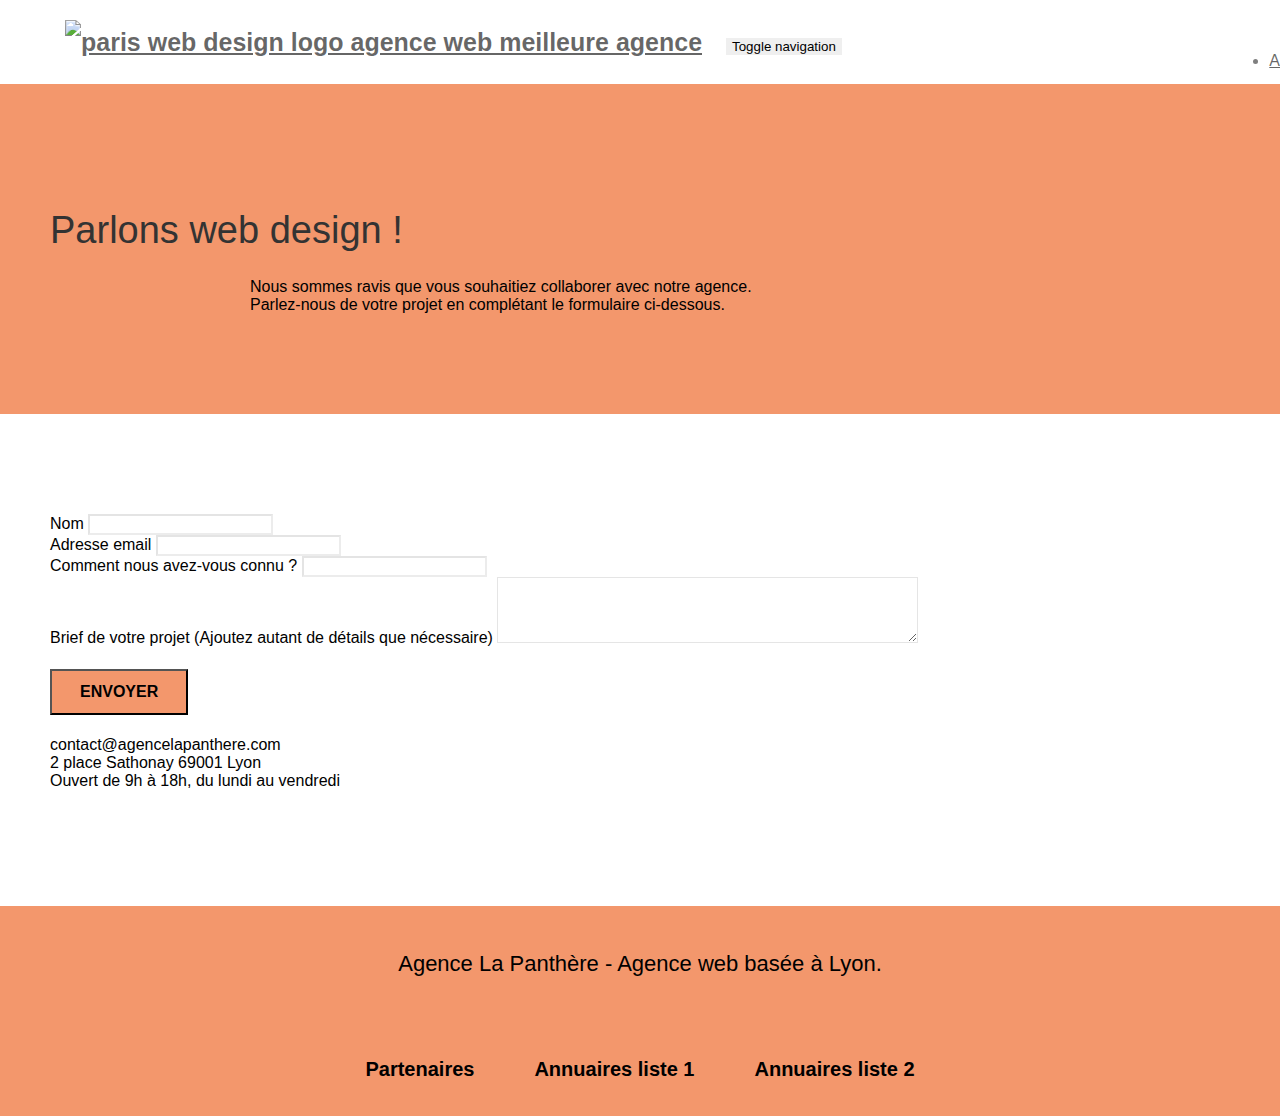
==== contact.html @ e3d5afd5 "constraste, menu-h" ====
<!doctype html>
<html lang="fr">

<head>
	<meta charset="utf-8">
	<meta name="keywords" content="">
	<meta name="description"
		content="L'agence La panthère est une agence de web design qui aide les entreprises à devenir attractives et visible sur internet.">
	<meta name="viewport" content="width=device-width, initial-scale=1.0, viewport-fit=cover">
	<link rel="shortcut icon" type="image/png" href="img/favicon.jpg">

	<link rel="stylesheet" type="text/css" href="css/normalize.min.css">
	<link rel="stylesheet" type="text/css" href="css/bootstrap.min.css">
	<link rel="stylesheet" type="text/css" href="css/style.min.css">
	<link rel="stylesheet" type="text/css" href="css/font-awesome.css">
	<link rel="stylesheet" type="text/css" href="css/et-line.css">


	<title>Contact</title>


	<!-- Analytics -->

	<!-- Analytics END -->

</head>

<body>
	<!-- Principal conteneur -->
	<div class="page-container">

		<!-- bloc-0 -->
		<header class="bloc bgc-white l-bloc " id="bloc-0">
			<div class="container bloc-sm">

				<nav class="navbar row">
					<div class="navbar-header">
						<a class="navbar-brand" href="./index.html"><img src="img/agence-la-panthere-monochrome.svg"
								alt="paris web design logo agence web meilleure agence" height="40" /></a>
						<button id="nav-toggle" type="button" class="ui-navbar-toggle navbar-toggle"
							data-toggle="collapse" data-target=".navbar-1">
							<span class="sr-only">Toggle navigation</span><span class="icon-bar"></span><span
								class="icon-bar"></span><span class="icon-bar"></span>
						</button>
					</div>
					<div class="collapse navbar-collapse navbar-1 special-dropdown-nav">
						<ul class="site-navigation nav navbar-nav">
							<li>
								<a href="./index.html">Accueil</a>
							</li>
							<li>
								<a href="#">Contact</a>
							</li>
						</ul>
					</div>
				</nav>
			</div>
		</header>
		<!-- bloc-0 END -->
		<main>
			<!-- bloc-6 -->
			<div class="bloc bg-orange" id="bloc-6">
				<div class="container bloc-lg">
					<div class="row">
						<div class="col-sm-12">
							<h1 class="text-center hero-bloc-text">
								Parlons web design !
							</h1>
							<p class="text-center mg-lg tight-width-whitespace">
								Nous sommes ravis que vous souhaitiez collaborer avec notre agence.<br>
								Parlez-nous de votre projet en complétant le formulaire ci-dessous.
							</p>
						</div>
					</div>
				</div>
			</div>
			<!-- bloc-6 END -->

			<!-- bloc-7 -->
			<div class="bloc bgc-white l-bloc" id="bloc-7">
				<div class="container bloc-lg">
					<div class="row">
						<div class="col-sm-6">
							<form id="form_1" novalidate success-msg="Your message has been sent."
								fail-msg="Sorry it seems that our mail server is not responding, Sorry for the inconvenience!">
								<div class="form-group">
									<label for="votre-nom">
										Nom
									</label>
									<input id="votre-nom" class="form-control" aria-label="votre-nom" required />
								</div>
								<div class="form-group">
									<label for="email">
										Adresse email
									</label>
									<input id="email" class="form-control" type="email" aria-label="email" required />
								</div>
								<div class="form-group">
									<label for="input_504">
										Comment nous avez-vous connu ?
									</label>
									<input class="form-control" type="renseignement"
										aria-label="input_504" required id="input_504" />
								</div>
								<div class="form-group">
									<label for="message">
										Brief de votre projet (Ajoutez autant de détails que nécessaire)
									</label><textarea id="message" class="form-control" rows="4" cols="50"
										aria-label="message" required></textarea>
								</div>
								<button class="bloc-button btn btn-lg btn-block cta-hero btn-atomic-tangerine"
									type="submit">
									Envoyer
								</button>
							</form>
						</div>
						<div class="col-sm-6">
							<p>
								contact@agencelapanthere.com<br>2 place Sathonay 69001 Lyon<br>Ouvert de 9h à 18h, du
								lundi
								au vendredi<br>
							</p>
						</div>
					</div>
				</div>
			</div>
			<!-- bloc-7 END -->

		</main>

		<!-- Footer - bloc-8 -->
		<footer>
			<h2>
				Agence La Panthère - Agence web basée à Lyon.
			</h2>
			<div class="social-content">
				<span><a class="social-link" href="#" aria-label="compte twitter de L'agence La Panthère"><i
							class="fa-brands fa-twitter fa-2x"></i></a></span>
				<span><a class="social-link" href="#" aria-label="compte facebook de L'agence La Panthère"><i
							class="fa-brands fa-facebook-f fa-2x"></i></a></span>
				<span><a class="social-link" href="#" aria-label="compte dribbble de L'agence La Panthère"><i
							class="fa-brands fa-dribbble fa-2x"></i></a></span>
				<span><a class="social-link" href="#" aria-label="compte instagram de L'agence La Panthère"><i
							class="fa-brands fa-instagram fa-2x"></i></a></span>
			</div>
			<div class="footer-content">
				<div>
					<p>Partenaires</p>
				</div>
				<div>
					<p>Annuaires liste 1</p>
				</div>
				<div>
					<p>Annuaires liste 2</p>
				</div>
			</div>
		</footer>
		<!-- Footer - bloc-8 END -->

	</div>
	<!-- Principal conteneur END -->
	<script src="https://kit.fontawesome.com/66a6e601e6.js" crossorigin="anonymous"></script>
	<script src="./js/jquery-2.1.0.min.js"></script>
	<script src="./js/bootstrap.min.js"></script>
	<script src="./js/blocs.js"></script>
	<script src="./js/jqBootstrapValidation.js"></script>
	<script src="./js/formHandler.js"></script>
</body>

</html>
---- css/style.min.css ----
body{margin:0;padding:0;background:#fff;overflow-x:hidden;-webkit-font-smoothing:antialiased;-moz-osx-font-smoothing:grayscale}a,button{transition:all .3s ease-in-out;outline:0!important}a:hover{text-decoration:none;cursor:pointer}#page-loading-blocs-notifaction{position:fixed;top:0;bottom:0;width:100%;z-index:100000;background:#fff url(../imgpageload-spinner.gif) no-repeat center center}.bloc{width:100%;clear:both;background:50% 50% no-repeat;padding:0 50px;-webkit-background-size:cover;-moz-background-size:cover;-o-background-size:cover;background-size:cover;position:relative}.bloc .container{padding-left:0;padding-right:0}.bloc-lg{padding:100px 50px}.bloc-md{padding:50px}.bloc-sm{padding:20px 50px}.bg-b-edge,.bg-bl-edge,.bg-br-edge,.bg-center,.bg-l-edge,.bg-r-edge,.bg-repeat,.bg-t-edge,.bg-tl-edge,.bg-tr-edge{-webkit-background-size:auto!important;-moz-background-size:auto!important;-o-background-size:auto!important;background-size:auto!important}.bg-repeat{background:repeat}.bg-t-edge{background:top no-repeat}.b-parallax{background-attachment:fixed}.d-bloc{color:rgba(255,255,255,.7)}.d-bloc button:hover{color:rgba(255,255,255,.9)}.d-bloc .icon-round,.d-bloc .icon-rounded,.d-bloc .icon-semi-rounded-a,.d-bloc .icon-semi-rounded-b,.d-bloc .icon-square{border-color:rgba(255,255,255,.9)}.d-bloc .divider-h span{border-color:rgba(255,255,255,.2)}.d-bloc .a-btn,.d-bloc .navbar a,.d-bloc .navbar-brand,.d-bloc a .icon-lg,.d-bloc a .icon-md,.d-bloc a .icon-sm,.d-bloc a .icon-xl,.d-bloc h1 a,.d-bloc h2 a,.d-bloc h3 a,.d-bloc h4 a,.d-bloc h5 a,.d-bloc h6 a,.d-bloc p a{color:rgba(255,255,255,.6)}.d-bloc .a-btn:hover,.d-bloc .navbar a:hover,.d-bloc .navbar-brand:hover,.d-bloc a:hover .icon-lg,.d-bloc a:hover .icon-md,.d-bloc a:hover .icon-sm,.d-bloc a:hover .icon-xl,.d-bloc h1 a:hover,.d-bloc h2 a:hover,.d-bloc h3 a:hover,.d-bloc h4 a:hover,.d-bloc h5 a:hover,.d-bloc h6 a:hover,.d-bloc p a:hover{color:rgba(255,255,255,1)}.d-bloc .navbar-toggle .icon-bar{background:rgba(255,255,255,1)}.d-bloc .btn-wire,.d-bloc .btn-wire:hover{color:rgba(255,255,255,1);border-color:rgba(255,255,255,1)}.d-bloc .panel{color:rgba(0,0,0,.5)}.d-bloc .panel button:hover{color:rgba(0,0,0,.7)}.d-bloc .panel icon{border-color:rgba(0,0,0,.7)}.d-bloc .panel .divider-h span{border-color:rgba(0,0,0,.1)}.d-bloc .panel .a-btn{color:rgba(0,0,0,.6)}.d-bloc .panel .a-btn:hover{color:rgba(0,0,0,1)}.d-bloc .panel .btn-wire,.d-bloc .panel .btn-wire:hover{color:rgba(0,0,0,.7);border-color:rgba(0,0,0,.3)}.d-bloc .panel,.l-bloc{color:rgba(0,0,0,.5)}.d-bloc .panel button:hover,.l-bloc button:hover{color:rgba(0,0,0,.7)}.l-bloc .icon-round,.l-bloc .icon-rounded,.l-bloc .icon-semi-rounded-a,.l-bloc .icon-semi-rounded-b,.l-bloc .icon-square{border-color:rgba(0,0,0,.7)}.d-bloc .panel .divider-h span,.l-bloc .divider-h span{border-color:rgba(0,0,0,.1)}.d-bloc .panel .a-btn,.l-bloc .a-btn,.l-bloc .navbar a,.l-bloc .navbar-brand,.l-bloc a .icon-lg,.l-bloc a .icon-md,.l-bloc a .icon-sm,.l-bloc a .icon-xl,.l-bloc h1 a,.l-bloc h2 a,.l-bloc h3 a,.l-bloc h4 a,.l-bloc h5 a,.l-bloc h6 a,.l-bloc p a{color:rgba(0,0,0,.6)}.d-bloc .panel .a-btn:hover,.l-bloc .a-btn:hover,.l-bloc .navbar a:hover,.l-bloc .navbar-brand:hover,.l-bloc a:hover .icon-lg,.l-bloc a:hover .icon-md,.l-bloc a:hover .icon-sm,.l-bloc a:hover .icon-xl,.l-bloc h1 a:hover,.l-bloc h2 a:hover,.l-bloc h3 a:hover,.l-bloc h4 a:hover,.l-bloc h5 a:hover,.l-bloc h6 a:hover,.l-bloc p a:hover{color:rgba(0,0,0,1)}.l-bloc .navbar-toggle .icon-bar{color:rgba(0,0,0,.6)}.d-bloc .panel .btn-wire,.d-bloc .panel .btn-wire:hover,.l-bloc .btn-wire,.l-bloc .btn-wire:hover{color:rgba(0,0,0,.7);border-color:rgba(0,0,0,.3)}.voffset{margin-top:30px}.voffset-lg{margin-top:80px}.row-no-gutters{margin-right:0;margin-left:0}.row.row-no-gutters>[class*=" col-"],.row.row-no-gutters>[class^=col-]{padding-right:0;padding-left:0}#bloc-1-hero h1{font-size:32px}.navbar{margin-bottom:0;z-index:1}.navbar-brand{height:auto;padding:3px 15px;font-size:25px;font-weight:400;font-weight:600;line-height:44px}.navbar-brand img{max-height:200px;margin:0 5px 0 0;display:inline}.navbar-brand img[src$=svg]{min-width:100px}.nav-center .navbar-brand img{margin:0}.navbar .nav{padding-top:2px;margin-right:-16px;float:right;z-index:1}.nav>li{float:left;margin-top:4px;font-size:16px}.navbar-nav .open .dropdown-menu>li>a{text-align:inherit}.nav>li a:focus,.nav>li a:hover{background:0 0}.navbar-toggle{margin:10px 10px 0 0;border:0}.navbar-toggle:hover{background:0 0!important}.navbar-toggle .icon-bar{background-color:rgba(0,0,0,.5);width:26px}.nav-invert .navbar .nav{float:left}.nav-invert .navbar-brand,.nav-invert .navbar-header{float:right;position:relative;z-index:2}@media (min-width:768px){.site-navigation{position:absolute;top:50%;right:20px;-webkit-transform:translateY(-50%);transform:translate(0,-50%)}.nav>li .dropdown-menu a,.nav>li .dropdown-menu a:hover{color:#484848}.nav-invert .site-navigation{left:0;right:0}.nav-center{text-align:center}.nav-center .navbar-header{width:100%}.nav-center .nav>li,.nav-center .navbar-brand,.nav-center .navbar-header{float:none;display:inline-block}.nav-center .site-navigation{position:relative;width:100%;right:0;margin-right:0;margin-top:20px}.nav-center.mini-nav .navbar-toggle{float:none;margin:10px auto 0}}.nav>li>.dropdown a{background:0 0!important;display:block;padding:14px 15px}nav .caret{margin:0 5px}.dropdown-menu .dropdown-menu{top:-8px;left:100%}.dropdown-menu .dropmenu-flow-right{top:100%;left:0;margin-left:-1px;border-top-left-radius:0;border-top-right-radius:0}.dropdown-menu .dropdown span{border:4px solid #000;border-top-color:transparent;border-right-color:transparent;border-bottom-color:transparent;margin:6px -5px 0 0!important;float:right}.mg-md{margin-top:10px;margin-bottom:20px}.mg-lg{margin-top:10px;margin-bottom:40px}.btn{margin:0 5px 5px 0}.btn.pull-right{margin:0 0 5px 5px}.btn-d,.btn-d:focus,.btn-d:hover{color:#fff;background:rgba(0,0,0,.3)}button{outline:0!important}.btn-rd{border-radius:40px}.btn-clean{border:1px solid rgba(0,0,0,.08);border-bottom-color:rgba(0,0,0,.1);text-shadow:0 1px 0 rgba(0,0,1,.1);box-shadow:0 1px 3px rgba(0,0,1,.25),inset 0 1px 0 0 rgba(255,255,255,.15)}.icon-md{font-size:30px!important}.icon-lg{font-size:60px!important}.sm-shadow{text-shadow:0 1px 2px rgba(0,0,0,.3)}.panel-sq,.panel-sq .panel-footer,.panel-sq .panel-heading{border-radius:0}.panel-rd{border-radius:30px}.panel-rd .panel-heading{border-radius:29px 29px 0 0}.panel-rd .panel-footer{border-radius:0 0 29px 29px}.form-control{border-color:rgba(0,0,0,.1);box-shadow:none}.scrollToTop{width:40px;height:40px;position:fixed;bottom:20px;right:20px;opacity:0;z-index:500;transition:all .3s ease-in-out}.scrollToTop span{margin-top:6px}.showScrollTop{font-size:14px;opacity:1}a[data-lightbox]{position:relative;display:block;text-align:center}a[data-lightbox]:hover::before{content:"+";font-family:HelveticaNeue-Light,"Helvetica Neue Light","Helvetica Neue",Helvetica,Arial;font-size:32px;width:50px;height:50px;margin-left:-25px;border-radius:50%;background:rgba(0,0,0,.6);color:#fff;font-weight:100;z-index:1;position:absolute;top:50%;-webkit-transform:translateY(-50%);transform:translateY(-50%)}a[data-lightbox]:hover img{opacity:.6;-webkit-animation-fill-mode:none;animation-fill-mode:none}#lightbox-modal{display:flex;align-items:center}#lightbox-modal .modal-dialog{width:90%;max-width:900px;margin:0 auto 0}#lightbox-modal .modal-dialog img{max-height:90vh;margin:0 auto}.lightbox-caption{padding:20px;color:#fff;background:rgba(0,0,0,.5);position:absolute;left:15px;right:15px;bottom:5px}.close-lightbox{color:#fff;font-size:30px;position:absolute;top:20px;right:20px;z-index:20;background:rgba(0,0,0,.5);border:none;line-height:30px;padding:0 9px 5px;opacity:.3}.close-lightbox:hover,.next-lightbox:hover,.prev-lightbox:hover{opacity:1;color:#fff}.next-lightbox,.prev-lightbox{font-size:20px;color:rgba(255,255,255,.9);background:rgba(0,0,0,.5);transition:all .2s ease-in-out;position:absolute;top:45%;z-index:1;opacity:.4}.next-lightbox{padding:6px 8px 1px 13px;right:25px}.prev-lightbox{padding:6px 13px 1px 10px;left:25px}.snapshot-lb .modal-body{padding-bottom:45px}.snapshot-lb .lightbox-caption{padding:0;color:rgba(0,0,0,.5);background:0 0}.btn,a,h1,h2,h3,h4,h5,h6,label,p{font-family:helvetica;font-weight:400;color:#000}.container{max-width:1000px}.hero-bloc-text{font-size:38px}.hero-bloc-text-sub{font-size:36px}.statement-bloc-text{line-height:26px;font-style:italic;font-size:20px;text-align:center;font-weight:lighter;max-width:520px;margin:auto auto auto auto}.tight-width-whitespace{max-width:600px;margin:auto auto auto auto}.h1{font-size:20px;font-family:"Open Sans"}.cta-hero{margin-top:22px;text-transform:uppercase;padding:12px 28px 12px 28px;font-size:16px;font-weight:700}.social{max-width:400px;margin:auto auto auto auto}h2{font-size:22px;line-height:1.4em}h3{font-size:15px;text-transform:uppercase;font-weight:700;color:#333!important}.med-width-whitespace{max-width:800px;margin:auto auto auto auto;box-shadow:0 0 0 #000}h1{color:#333!important}h4{color:#333!important}.icons{margin-bottom:14px;margin-top:24px}.white{color:#fff!important}.portfolio-thumb{margin-bottom:24px}.portfolio-row{margin-bottom:44px;margin-top:50px}.avatar{box-shadow:0 4px 9px rgba(0,0,0,.3)}.black-background{background-color:rgba(165,147,99,.8);padding:40px 40px 40px 40px}.bold-link{font-weight:900;text-decoration:underline!important}.bgc-white{background-color:#fff}.tc-white{color:#f3976c!important}.btn-atomic-tangerine{background:#f3976c;color:#000}.bg-orange{background-color:#f3976c}.btn-atomic-tangerine:hover{background:#c27956!important;color:#fff!important}.ltc-white{color:#fff!important}.ltc-white:hover{color:#ccc!important}.ltc-atomic-tangerine{color:#f3976c!important}.ltc-atomic-tangerine:hover{color:#c27956!important}.icon-dark-slate-blue{color:#364577!important;border-color:#364577!important}.bg-dots-bg{background-image:url(../imgdots-bg.png)}.bg-banniere{background-image:url(../img/agence-la-panthere.webp)}.bg-presentation{background-image:url(../img/image-de-presentation.webp)}@media (max-width:1024px){.bloc{padding-left:20px;padding-right:20px}.bloc-tile-2.full-width-bloc .container,.bloc-tile-3.full-width-bloc .container,.bloc-tile-4.full-width-bloc .container,.bloc.full-width-bloc{padding-left:0;padding-right:0}}@media (max-width:992px) and (min-width:768px){.navbar .nav{max-width:80%}.nav-center.navbar .nav{max-width:100%}}@media only screen and (min-device-width:768px) and (max-device-width:1024px) and (orientation:landscape){.b-parallax{background-attachment:scroll}}@media only screen and (min-device-width:1024px) and (max-device-width:1366px) and (-webkit-min-device-pixel-ratio:1.5){.b-parallax{background-attachment:scroll}}@media (max-width:991px){.container{width:100%}.b-parallax{background-attachment:scroll}#hero-bloc,.page-container{overflow-x:hidden;position:relative}.bloc{padding-left:constant(safe-area-inset-left);padding-right:constant(safe-area-inset-right)}.bloc-group,.bloc-group .bloc{display:block;width:100%}.bloc-fill-screen .fill-bloc-bottom-edge,.bloc-fill-screen .fill-bloc-top-edge{padding:0 20px;padding-left:constant(safe-area-inset-left);padding-right:constant(safe-area-inset-right)}}@media (max-width:767px){.page-container{overflow-x:hidden;position:relative}#disqus_thread,h1,h2,h3,h4,h5,h6,p{padding-left:10px!important;padding-right:10px!important}.b-parallax{background-attachment:scroll}.navbar .nav{padding-top:0;border-top:1px solid rgba(0,0,0,.2);float:none!important}.navbar.row{margin-left:0;margin-right:0}.site-navigation{position:inherit;-webkit-transform:none;-ms-transform:none;transform:none}.nav>li{margin-top:0;border-bottom:1px solid rgba(0,0,0,.1);background:rgba(0,0,0,.05);text-align:left;padding-left:15px;width:100%}.nav>li:hover{background:rgba(0,0,0,.08)}.dropdown .dropdown a .caret{float:none;margin:5px 0 0 10px!important;border:4px solid #000;border-bottom-color:transparent;border-right-color:transparent;border-left-color:transparent}#hero-bloc .navbar .nav{background:rgba(0,0,0,.8)}#hero-bloc .navbar .nav a{color:rgba(255,255,255,.6)}.hero{padding:50px 0}.hero-nav{left:-1px;right:-1px}.navbar-collapse{padding:0;overflow-x:hidden;-webkit-box-shadow:none;box-shadow:none}.navbar-brand img{max-height:40px;width:auto}.nav-invert .navbar-header{float:none;width:100%}.nav-invert .navbar-toggle{float:left;margin-left:10px}.bloc{padding-left:0;padding-right:0}.bloc-lg,.bloc-xl,.bloc-xxl{padding:40px 0}.bloc-md,.bloc-sm{padding-left:0;padding-right:0}.bloc-fill-screen .fill-bloc-bottom-edge,.bloc-fill-screen .fill-bloc-top-edge,.bloc-tile-2 .container,.bloc-tile-3 .container,.bloc-tile-4 .container{padding-left:0;padding-right:0}.a-block{padding:0 10px}.btn-dwn{display:none}.voffset{margin-top:5px}.voffset-md{margin-top:20px}.voffset-lg{margin-top:30px}form{padding:5px}.close-lightbox{display:inline-block}.blocsapp-device-iphone5{background-size:216px 425px;padding-top:60px;width:216px;height:425px}.blocsapp-device-iphone5 img{width:180px;height:320px}}@media (max-width:400px){.bloc{padding-left:0;padding-right:0}}@media (max-width:767px){.bloc-mob-center-text{text-align:center}}.contrast-h{background-color:#fff;border-radius:30px}footer{background-color:#f3976c;padding:25px;display:flex;flex-direction:column;align-items:center;gap:20px}footer p{font-size:21px}footer .social-content{display:flex;gap:40px}footer .social-content .social-link:hover{color:hsl(19deg,85%,15%)}footer .footer-content{display:flex;flex-direction:column;gap:20px}footer .footer-content p{font-size:20px;margin-bottom:10px;font-weight:600}footer .footer-content a{font-size:19px;color:hsla(0deg,0%,0%,.8)}footer .footer-content li{margin:10px}@media all and (min-width:767px){footer .footer-content{flex-direction:row;gap:60px}}@media all and (min-width:993px){footer .footer-content{flex-direction:row;gap:60px}}
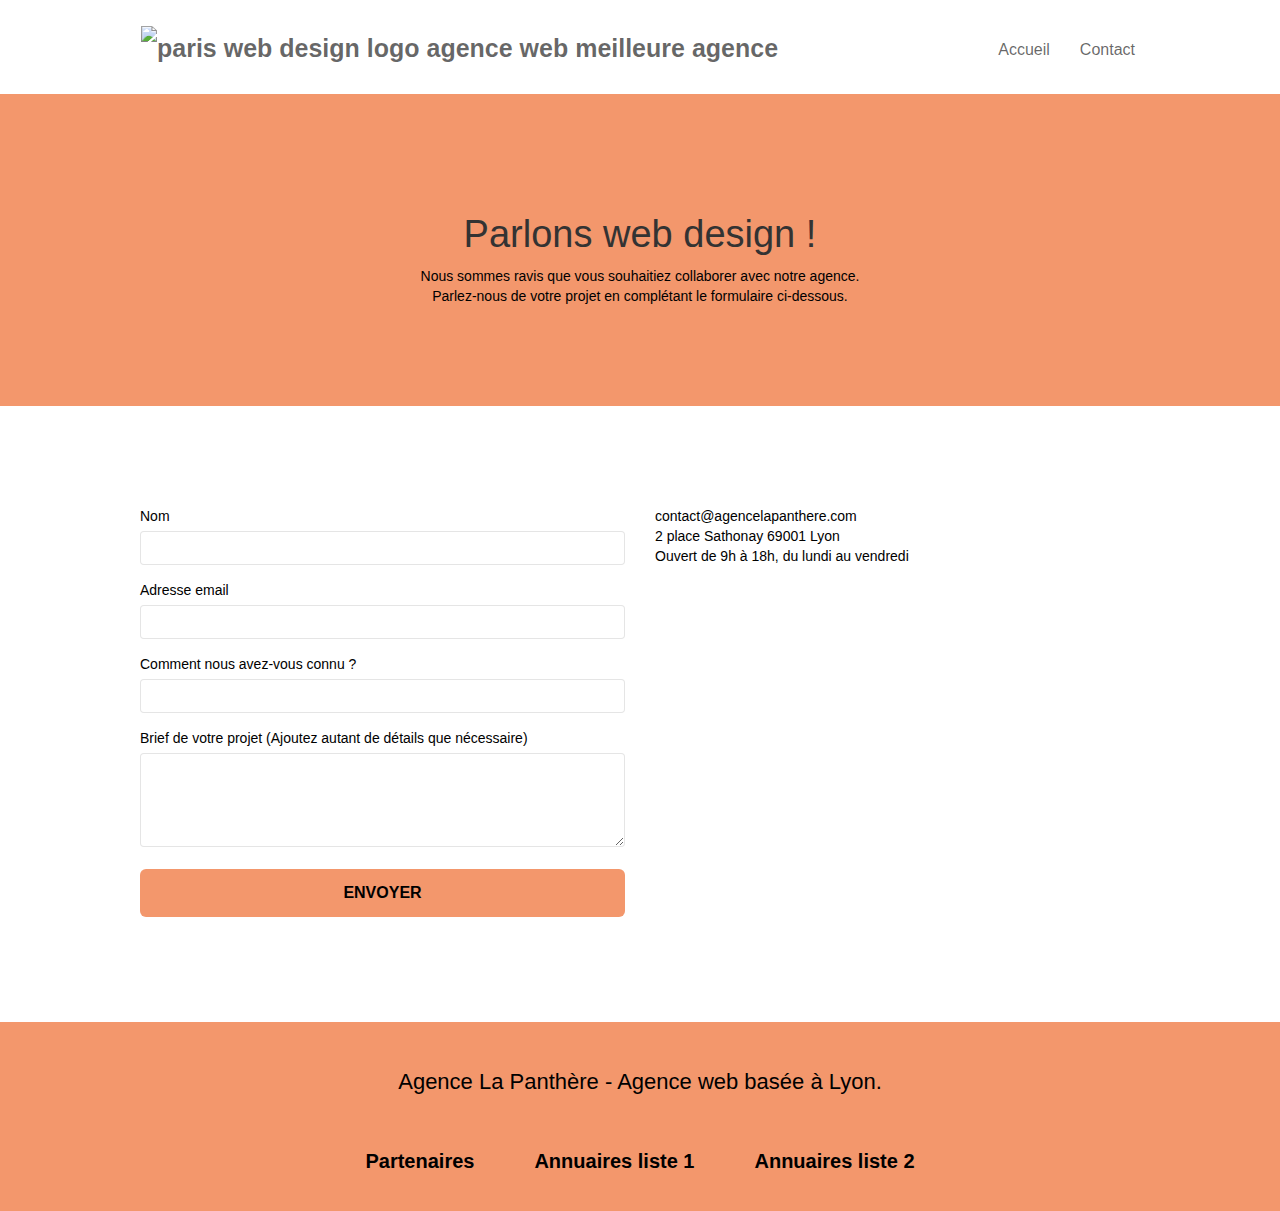
==== commit d036eb14: "W3C" ====
--- a/contact.html
+++ b/contact.html
@@ -81,8 +81,7 @@
 				<div class="container bloc-lg">
 					<div class="row">
 						<div class="col-sm-6">
-							<form id="form_1" novalidate success-msg="Your message has been sent."
-								fail-msg="Sorry it seems that our mail server is not responding, Sorry for the inconvenience!">
+							<form id="form_1" novalidate>
 								<div class="form-group">
 									<label for="votre-nom">
 										Nom
@@ -99,7 +98,7 @@
 									<label for="input_504">
 										Comment nous avez-vous connu ?
 									</label>
-									<input class="form-control" type="renseignement"
+									<input class="form-control" type="text"
 										aria-label="input_504" required id="input_504" />
 								</div>
 								<div class="form-group">
--- a/css/style.min.css
+++ b/css/style.min.css
@@ -1 +1,1112 @@
-body{margin:0;padding:0;background:#fff;overflow-x:hidden;-webkit-font-smoothing:antialiased;-moz-osx-font-smoothing:grayscale}a,button{transition:all .3s ease-in-out;outline:0!important}a:hover{text-decoration:none;cursor:pointer}#page-loading-blocs-notifaction{position:fixed;top:0;bottom:0;width:100%;z-index:100000;background:#fff url(../imgpageload-spinner.gif) no-repeat center center}.bloc{width:100%;clear:both;background:50% 50% no-repeat;padding:0 50px;-webkit-background-size:cover;-moz-background-size:cover;-o-background-size:cover;background-size:cover;position:relative}.bloc .container{padding-left:0;padding-right:0}.bloc-lg{padding:100px 50px}.bloc-md{padding:50px}.bloc-sm{padding:20px 50px}.bg-b-edge,.bg-bl-edge,.bg-br-edge,.bg-center,.bg-l-edge,.bg-r-edge,.bg-repeat,.bg-t-edge,.bg-tl-edge,.bg-tr-edge{-webkit-background-size:auto!important;-moz-background-size:auto!important;-o-background-size:auto!important;background-size:auto!important}.bg-repeat{background:repeat}.bg-t-edge{background:top no-repeat}.b-parallax{background-attachment:fixed}.d-bloc{color:rgba(255,255,255,.7)}.d-bloc button:hover{color:rgba(255,255,255,.9)}.d-bloc .icon-round,.d-bloc .icon-rounded,.d-bloc .icon-semi-rounded-a,.d-bloc .icon-semi-rounded-b,.d-bloc .icon-square{border-color:rgba(255,255,255,.9)}.d-bloc .divider-h span{border-color:rgba(255,255,255,.2)}.d-bloc .a-btn,.d-bloc .navbar a,.d-bloc .navbar-brand,.d-bloc a .icon-lg,.d-bloc a .icon-md,.d-bloc a .icon-sm,.d-bloc a .icon-xl,.d-bloc h1 a,.d-bloc h2 a,.d-bloc h3 a,.d-bloc h4 a,.d-bloc h5 a,.d-bloc h6 a,.d-bloc p a{color:rgba(255,255,255,.6)}.d-bloc .a-btn:hover,.d-bloc .navbar a:hover,.d-bloc .navbar-brand:hover,.d-bloc a:hover .icon-lg,.d-bloc a:hover .icon-md,.d-bloc a:hover .icon-sm,.d-bloc a:hover .icon-xl,.d-bloc h1 a:hover,.d-bloc h2 a:hover,.d-bloc h3 a:hover,.d-bloc h4 a:hover,.d-bloc h5 a:hover,.d-bloc h6 a:hover,.d-bloc p a:hover{color:rgba(255,255,255,1)}.d-bloc .navbar-toggle .icon-bar{background:rgba(255,255,255,1)}.d-bloc .btn-wire,.d-bloc .btn-wire:hover{color:rgba(255,255,255,1);border-color:rgba(255,255,255,1)}.d-bloc .panel{color:rgba(0,0,0,.5)}.d-bloc .panel button:hover{color:rgba(0,0,0,.7)}.d-bloc .panel icon{border-color:rgba(0,0,0,.7)}.d-bloc .panel .divider-h span{border-color:rgba(0,0,0,.1)}.d-bloc .panel .a-btn{color:rgba(0,0,0,.6)}.d-bloc .panel .a-btn:hover{color:rgba(0,0,0,1)}.d-bloc .panel .btn-wire,.d-bloc .panel .btn-wire:hover{color:rgba(0,0,0,.7);border-color:rgba(0,0,0,.3)}.d-bloc .panel,.l-bloc{color:rgba(0,0,0,.5)}.d-bloc .panel button:hover,.l-bloc button:hover{color:rgba(0,0,0,.7)}.l-bloc .icon-round,.l-bloc .icon-rounded,.l-bloc .icon-semi-rounded-a,.l-bloc .icon-semi-rounded-b,.l-bloc .icon-square{border-color:rgba(0,0,0,.7)}.d-bloc .panel .divider-h span,.l-bloc .divider-h span{border-color:rgba(0,0,0,.1)}.d-bloc .panel .a-btn,.l-bloc .a-btn,.l-bloc .navbar a,.l-bloc .navbar-brand,.l-bloc a .icon-lg,.l-bloc a .icon-md,.l-bloc a .icon-sm,.l-bloc a .icon-xl,.l-bloc h1 a,.l-bloc h2 a,.l-bloc h3 a,.l-bloc h4 a,.l-bloc h5 a,.l-bloc h6 a,.l-bloc p a{color:rgba(0,0,0,.6)}.d-bloc .panel .a-btn:hover,.l-bloc .a-btn:hover,.l-bloc .navbar a:hover,.l-bloc .navbar-brand:hover,.l-bloc a:hover .icon-lg,.l-bloc a:hover .icon-md,.l-bloc a:hover .icon-sm,.l-bloc a:hover .icon-xl,.l-bloc h1 a:hover,.l-bloc h2 a:hover,.l-bloc h3 a:hover,.l-bloc h4 a:hover,.l-bloc h5 a:hover,.l-bloc h6 a:hover,.l-bloc p a:hover{color:rgba(0,0,0,1)}.l-bloc .navbar-toggle .icon-bar{color:rgba(0,0,0,.6)}.d-bloc .panel .btn-wire,.d-bloc .panel .btn-wire:hover,.l-bloc .btn-wire,.l-bloc .btn-wire:hover{color:rgba(0,0,0,.7);border-color:rgba(0,0,0,.3)}.voffset{margin-top:30px}.voffset-lg{margin-top:80px}.row-no-gutters{margin-right:0;margin-left:0}.row.row-no-gutters>[class*=" col-"],.row.row-no-gutters>[class^=col-]{padding-right:0;padding-left:0}#bloc-1-hero h1{font-size:32px}.navbar{margin-bottom:0;z-index:1}.navbar-brand{height:auto;padding:3px 15px;font-size:25px;font-weight:400;font-weight:600;line-height:44px}.navbar-brand img{max-height:200px;margin:0 5px 0 0;display:inline}.navbar-brand img[src$=svg]{min-width:100px}.nav-center .navbar-brand img{margin:0}.navbar .nav{padding-top:2px;margin-right:-16px;float:right;z-index:1}.nav>li{float:left;margin-top:4px;font-size:16px}.navbar-nav .open .dropdown-menu>li>a{text-align:inherit}.nav>li a:focus,.nav>li a:hover{background:0 0}.navbar-toggle{margin:10px 10px 0 0;border:0}.navbar-toggle:hover{background:0 0!important}.navbar-toggle .icon-bar{background-color:rgba(0,0,0,.5);width:26px}.nav-invert .navbar .nav{float:left}.nav-invert .navbar-brand,.nav-invert .navbar-header{float:right;position:relative;z-index:2}@media (min-width:768px){.site-navigation{position:absolute;top:50%;right:20px;-webkit-transform:translateY(-50%);transform:translate(0,-50%)}.nav>li .dropdown-menu a,.nav>li .dropdown-menu a:hover{color:#484848}.nav-invert .site-navigation{left:0;right:0}.nav-center{text-align:center}.nav-center .navbar-header{width:100%}.nav-center .nav>li,.nav-center .navbar-brand,.nav-center .navbar-header{float:none;display:inline-block}.nav-center .site-navigation{position:relative;width:100%;right:0;margin-right:0;margin-top:20px}.nav-center.mini-nav .navbar-toggle{float:none;margin:10px auto 0}}.nav>li>.dropdown a{background:0 0!important;display:block;padding:14px 15px}nav .caret{margin:0 5px}.dropdown-menu .dropdown-menu{top:-8px;left:100%}.dropdown-menu .dropmenu-flow-right{top:100%;left:0;margin-left:-1px;border-top-left-radius:0;border-top-right-radius:0}.dropdown-menu .dropdown span{border:4px solid #000;border-top-color:transparent;border-right-color:transparent;border-bottom-color:transparent;margin:6px -5px 0 0!important;float:right}.mg-md{margin-top:10px;margin-bottom:20px}.mg-lg{margin-top:10px;margin-bottom:40px}.btn{margin:0 5px 5px 0}.btn.pull-right{margin:0 0 5px 5px}.btn-d,.btn-d:focus,.btn-d:hover{color:#fff;background:rgba(0,0,0,.3)}button{outline:0!important}.btn-rd{border-radius:40px}.btn-clean{border:1px solid rgba(0,0,0,.08);border-bottom-color:rgba(0,0,0,.1);text-shadow:0 1px 0 rgba(0,0,1,.1);box-shadow:0 1px 3px rgba(0,0,1,.25),inset 0 1px 0 0 rgba(255,255,255,.15)}.icon-md{font-size:30px!important}.icon-lg{font-size:60px!important}.sm-shadow{text-shadow:0 1px 2px rgba(0,0,0,.3)}.panel-sq,.panel-sq .panel-footer,.panel-sq .panel-heading{border-radius:0}.panel-rd{border-radius:30px}.panel-rd .panel-heading{border-radius:29px 29px 0 0}.panel-rd .panel-footer{border-radius:0 0 29px 29px}.form-control{border-color:rgba(0,0,0,.1);box-shadow:none}.scrollToTop{width:40px;height:40px;position:fixed;bottom:20px;right:20px;opacity:0;z-index:500;transition:all .3s ease-in-out}.scrollToTop span{margin-top:6px}.showScrollTop{font-size:14px;opacity:1}a[data-lightbox]{position:relative;display:block;text-align:center}a[data-lightbox]:hover::before{content:"+";font-family:HelveticaNeue-Light,"Helvetica Neue Light","Helvetica Neue",Helvetica,Arial;font-size:32px;width:50px;height:50px;margin-left:-25px;border-radius:50%;background:rgba(0,0,0,.6);color:#fff;font-weight:100;z-index:1;position:absolute;top:50%;-webkit-transform:translateY(-50%);transform:translateY(-50%)}a[data-lightbox]:hover img{opacity:.6;-webkit-animation-fill-mode:none;animation-fill-mode:none}#lightbox-modal{display:flex;align-items:center}#lightbox-modal .modal-dialog{width:90%;max-width:900px;margin:0 auto 0}#lightbox-modal .modal-dialog img{max-height:90vh;margin:0 auto}.lightbox-caption{padding:20px;color:#fff;background:rgba(0,0,0,.5);position:absolute;left:15px;right:15px;bottom:5px}.close-lightbox{color:#fff;font-size:30px;position:absolute;top:20px;right:20px;z-index:20;background:rgba(0,0,0,.5);border:none;line-height:30px;padding:0 9px 5px;opacity:.3}.close-lightbox:hover,.next-lightbox:hover,.prev-lightbox:hover{opacity:1;color:#fff}.next-lightbox,.prev-lightbox{font-size:20px;color:rgba(255,255,255,.9);background:rgba(0,0,0,.5);transition:all .2s ease-in-out;position:absolute;top:45%;z-index:1;opacity:.4}.next-lightbox{padding:6px 8px 1px 13px;right:25px}.prev-lightbox{padding:6px 13px 1px 10px;left:25px}.snapshot-lb .modal-body{padding-bottom:45px}.snapshot-lb .lightbox-caption{padding:0;color:rgba(0,0,0,.5);background:0 0}.btn,a,h1,h2,h3,h4,h5,h6,label,p{font-family:helvetica;font-weight:400;color:#000}.container{max-width:1000px}.hero-bloc-text{font-size:38px}.hero-bloc-text-sub{font-size:36px}.statement-bloc-text{line-height:26px;font-style:italic;font-size:20px;text-align:center;font-weight:lighter;max-width:520px;margin:auto auto auto auto}.tight-width-whitespace{max-width:600px;margin:auto auto auto auto}.h1{font-size:20px;font-family:"Open Sans"}.cta-hero{margin-top:22px;text-transform:uppercase;padding:12px 28px 12px 28px;font-size:16px;font-weight:700}.social{max-width:400px;margin:auto auto auto auto}h2{font-size:22px;line-height:1.4em}h3{font-size:15px;text-transform:uppercase;font-weight:700;color:#333!important}.med-width-whitespace{max-width:800px;margin:auto auto auto auto;box-shadow:0 0 0 #000}h1{color:#333!important}h4{color:#333!important}.icons{margin-bottom:14px;margin-top:24px}.white{color:#fff!important}.portfolio-thumb{margin-bottom:24px}.portfolio-row{margin-bottom:44px;margin-top:50px}.avatar{box-shadow:0 4px 9px rgba(0,0,0,.3)}.black-background{background-color:rgba(165,147,99,.8);padding:40px 40px 40px 40px}.bold-link{font-weight:900;text-decoration:underline!important}.bgc-white{background-color:#fff}.tc-white{color:#f3976c!important}.btn-atomic-tangerine{background:#f3976c;color:#000}.bg-orange{background-color:#f3976c}.btn-atomic-tangerine:hover{background:#c27956!important;color:#fff!important}.ltc-white{color:#fff!important}.ltc-white:hover{color:#ccc!important}.ltc-atomic-tangerine{color:#f3976c!important}.ltc-atomic-tangerine:hover{color:#c27956!important}.icon-dark-slate-blue{color:#364577!important;border-color:#364577!important}.bg-dots-bg{background-image:url(../imgdots-bg.png)}.bg-banniere{background-image:url(../img/agence-la-panthere.webp)}.bg-presentation{background-image:url(../img/image-de-presentation.webp)}@media (max-width:1024px){.bloc{padding-left:20px;padding-right:20px}.bloc-tile-2.full-width-bloc .container,.bloc-tile-3.full-width-bloc .container,.bloc-tile-4.full-width-bloc .container,.bloc.full-width-bloc{padding-left:0;padding-right:0}}@media (max-width:992px) and (min-width:768px){.navbar .nav{max-width:80%}.nav-center.navbar .nav{max-width:100%}}@media only screen and (min-device-width:768px) and (max-device-width:1024px) and (orientation:landscape){.b-parallax{background-attachment:scroll}}@media only screen and (min-device-width:1024px) and (max-device-width:1366px) and (-webkit-min-device-pixel-ratio:1.5){.b-parallax{background-attachment:scroll}}@media (max-width:991px){.container{width:100%}.b-parallax{background-attachment:scroll}#hero-bloc,.page-container{overflow-x:hidden;position:relative}.bloc{padding-left:constant(safe-area-inset-left);padding-right:constant(safe-area-inset-right)}.bloc-group,.bloc-group .bloc{display:block;width:100%}.bloc-fill-screen .fill-bloc-bottom-edge,.bloc-fill-screen .fill-bloc-top-edge{padding:0 20px;padding-left:constant(safe-area-inset-left);padding-right:constant(safe-area-inset-right)}}@media (max-width:767px){.page-container{overflow-x:hidden;position:relative}#disqus_thread,h1,h2,h3,h4,h5,h6,p{padding-left:10px!important;padding-right:10px!important}.b-parallax{background-attachment:scroll}.navbar .nav{padding-top:0;border-top:1px solid rgba(0,0,0,.2);float:none!important}.navbar.row{margin-left:0;margin-right:0}.site-navigation{position:inherit;-webkit-transform:none;-ms-transform:none;transform:none}.nav>li{margin-top:0;border-bottom:1px solid rgba(0,0,0,.1);background:rgba(0,0,0,.05);text-align:left;padding-left:15px;width:100%}.nav>li:hover{background:rgba(0,0,0,.08)}.dropdown .dropdown a .caret{float:none;margin:5px 0 0 10px!important;border:4px solid #000;border-bottom-color:transparent;border-right-color:transparent;border-left-color:transparent}#hero-bloc .navbar .nav{background:rgba(0,0,0,.8)}#hero-bloc .navbar .nav a{color:rgba(255,255,255,.6)}.hero{padding:50px 0}.hero-nav{left:-1px;right:-1px}.navbar-collapse{padding:0;overflow-x:hidden;-webkit-box-shadow:none;box-shadow:none}.navbar-brand img{max-height:40px;width:auto}.nav-invert .navbar-header{float:none;width:100%}.nav-invert .navbar-toggle{float:left;margin-left:10px}.bloc{padding-left:0;padding-right:0}.bloc-lg,.bloc-xl,.bloc-xxl{padding:40px 0}.bloc-md,.bloc-sm{padding-left:0;padding-right:0}.bloc-fill-screen .fill-bloc-bottom-edge,.bloc-fill-screen .fill-bloc-top-edge,.bloc-tile-2 .container,.bloc-tile-3 .container,.bloc-tile-4 .container{padding-left:0;padding-right:0}.a-block{padding:0 10px}.btn-dwn{display:none}.voffset{margin-top:5px}.voffset-md{margin-top:20px}.voffset-lg{margin-top:30px}form{padding:5px}.close-lightbox{display:inline-block}.blocsapp-device-iphone5{background-size:216px 425px;padding-top:60px;width:216px;height:425px}.blocsapp-device-iphone5 img{width:180px;height:320px}}@media (max-width:400px){.bloc{padding-left:0;padding-right:0}}@media (max-width:767px){.bloc-mob-center-text{text-align:center}}.contrast-h{background-color:#fff;border-radius:30px}footer{background-color:#f3976c;padding:25px;display:flex;flex-direction:column;align-items:center;gap:20px}footer p{font-size:21px}footer .social-content{display:flex;gap:40px}footer .social-content .social-link:hover{color:hsl(19deg,85%,15%)}footer .footer-content{display:flex;flex-direction:column;gap:20px}footer .footer-content p{font-size:20px;margin-bottom:10px;font-weight:600}footer .footer-content a{font-size:19px;color:hsla(0deg,0%,0%,.8)}footer .footer-content li{margin:10px}@media all and (min-width:767px){footer .footer-content{flex-direction:row;gap:60px}}@media all and (min-width:993px){footer .footer-content{flex-direction:row;gap:60px}}+body {
+    margin: 0;
+    padding: 0;
+    background: #fff;
+    overflow-x: hidden;
+    -webkit-font-smoothing: antialiased;
+    -moz-osx-font-smoothing: grayscale
+}
+
+a,
+button {
+    transition: all .3s ease-in-out;
+    outline: 0 !important
+}
+
+a:hover {
+    text-decoration: none;
+    cursor: pointer
+}
+
+#page-loading-blocs-notifaction {
+    position: fixed;
+    top: 0;
+    bottom: 0;
+    width: 100%;
+    z-index: 100000;
+    background: #fff url(../imgpageload-spinner.gif) no-repeat center center
+}
+
+.bloc {
+    width: 100%;
+    clear: both;
+    background: 50% 50% no-repeat;
+    padding: 0 50px;
+    -webkit-background-size: cover;
+    -moz-background-size: cover;
+    -o-background-size: cover;
+    background-size: cover;
+    position: relative
+}
+
+.bloc .container {
+    padding-left: 0;
+    padding-right: 0
+}
+
+.bloc-lg {
+    padding: 100px 50px
+}
+
+.bloc-md {
+    padding: 50px
+}
+
+.bloc-sm {
+    padding: 20px 50px
+}
+
+.bg-b-edge,
+.bg-bl-edge,
+.bg-br-edge,
+.bg-center,
+.bg-l-edge,
+.bg-r-edge,
+.bg-repeat,
+.bg-t-edge,
+.bg-tl-edge,
+.bg-tr-edge {
+    -webkit-background-size: auto !important;
+    -moz-background-size: auto !important;
+    -o-background-size: auto !important;
+    background-size: auto !important
+}
+
+.bg-repeat {
+    background: repeat
+}
+
+.bg-t-edge {
+    background: top no-repeat
+}
+
+.b-parallax {
+    background-attachment: fixed
+}
+
+.d-bloc {
+    color: rgba(255, 255, 255, .7)
+}
+
+.d-bloc button:hover {
+    color: rgba(255, 255, 255, .9)
+}
+
+.d-bloc .icon-round,
+.d-bloc .icon-rounded,
+.d-bloc .icon-semi-rounded-a,
+.d-bloc .icon-semi-rounded-b,
+.d-bloc .icon-square {
+    border-color: rgba(255, 255, 255, .9)
+}
+
+.d-bloc .divider-h span {
+    border-color: rgba(255, 255, 255, .2)
+}
+
+.d-bloc .a-btn,
+.d-bloc .navbar a,
+.d-bloc .navbar-brand,
+.d-bloc a .icon-lg,
+.d-bloc a .icon-md,
+.d-bloc a .icon-sm,
+.d-bloc a .icon-xl,
+.d-bloc h1 a,
+.d-bloc h2 a,
+.d-bloc h3 a,
+.d-bloc h4 a,
+.d-bloc h5 a,
+.d-bloc h6 a,
+.d-bloc p a {
+    color: rgba(255, 255, 255, .6)
+}
+
+.d-bloc .a-btn:hover,
+.d-bloc .navbar a:hover,
+.d-bloc .navbar-brand:hover,
+.d-bloc a:hover .icon-lg,
+.d-bloc a:hover .icon-md,
+.d-bloc a:hover .icon-sm,
+.d-bloc a:hover .icon-xl,
+.d-bloc h1 a:hover,
+.d-bloc h2 a:hover,
+.d-bloc h3 a:hover,
+.d-bloc h4 a:hover,
+.d-bloc h5 a:hover,
+.d-bloc h6 a:hover,
+.d-bloc p a:hover {
+    color: rgba(255, 255, 255, 1)
+}
+
+.d-bloc .navbar-toggle .icon-bar {
+    background: rgba(255, 255, 255, 1)
+}
+
+.d-bloc .btn-wire,
+.d-bloc .btn-wire:hover {
+    color: rgba(255, 255, 255, 1);
+    border-color: rgba(255, 255, 255, 1)
+}
+
+.d-bloc .panel {
+    color: rgba(0, 0, 0, .5)
+}
+
+.d-bloc .panel button:hover {
+    color: rgba(0, 0, 0, .7)
+}
+
+.d-bloc .panel icon {
+    border-color: rgba(0, 0, 0, .7)
+}
+
+.d-bloc .panel .divider-h span {
+    border-color: rgba(0, 0, 0, .1)
+}
+
+.d-bloc .panel .a-btn {
+    color: rgba(0, 0, 0, .6)
+}
+
+.d-bloc .panel .a-btn:hover {
+    color: rgba(0, 0, 0, 1)
+}
+
+.d-bloc .panel .btn-wire,
+.d-bloc .panel .btn-wire:hover {
+    color: rgba(0, 0, 0, .7);
+    border-color: rgba(0, 0, 0, .3)
+}
+
+.d-bloc .panel,
+.l-bloc {
+    color: rgba(0, 0, 0, .5)
+}
+
+.d-bloc .panel button:hover,
+.l-bloc button:hover {
+    color: rgba(0, 0, 0, .7)
+}
+
+.l-bloc .icon-round,
+.l-bloc .icon-rounded,
+.l-bloc .icon-semi-rounded-a,
+.l-bloc .icon-semi-rounded-b,
+.l-bloc .icon-square {
+    border-color: rgba(0, 0, 0, .7)
+}
+
+.d-bloc .panel .divider-h span,
+.l-bloc .divider-h span {
+    border-color: rgba(0, 0, 0, .1)
+}
+
+.d-bloc .panel .a-btn,
+.l-bloc .a-btn,
+.l-bloc .navbar a,
+.l-bloc .navbar-brand,
+.l-bloc a .icon-lg,
+.l-bloc a .icon-md,
+.l-bloc a .icon-sm,
+.l-bloc a .icon-xl,
+.l-bloc h1 a,
+.l-bloc h2 a,
+.l-bloc h3 a,
+.l-bloc h4 a,
+.l-bloc h5 a,
+.l-bloc h6 a,
+.l-bloc p a {
+    color: rgba(0, 0, 0, .6)
+}
+
+.d-bloc .panel .a-btn:hover,
+.l-bloc .a-btn:hover,
+.l-bloc .navbar a:hover,
+.l-bloc .navbar-brand:hover,
+.l-bloc a:hover .icon-lg,
+.l-bloc a:hover .icon-md,
+.l-bloc a:hover .icon-sm,
+.l-bloc a:hover .icon-xl,
+.l-bloc h1 a:hover,
+.l-bloc h2 a:hover,
+.l-bloc h3 a:hover,
+.l-bloc h4 a:hover,
+.l-bloc h5 a:hover,
+.l-bloc h6 a:hover,
+.l-bloc p a:hover {
+    color: rgba(0, 0, 0, 1)
+}
+
+.l-bloc .navbar-toggle .icon-bar {
+    color: rgba(0, 0, 0, .6)
+}
+
+.d-bloc .panel .btn-wire,
+.d-bloc .panel .btn-wire:hover,
+.l-bloc .btn-wire,
+.l-bloc .btn-wire:hover {
+    color: rgba(0, 0, 0, .7);
+    border-color: rgba(0, 0, 0, .3)
+}
+
+.voffset {
+    margin-top: 30px
+}
+
+.voffset-lg {
+    margin-top: 80px
+}
+
+.row-no-gutters {
+    margin-right: 0;
+    margin-left: 0
+}
+
+.row.row-no-gutters>[class*=" col-"],
+.row.row-no-gutters>[class^=col-] {
+    padding-right: 0;
+    padding-left: 0
+}
+
+#bloc-1-hero h1 {
+    font-size: 32px
+}
+
+.navbar {
+    margin-bottom: 0;
+    z-index: 1
+}
+
+.navbar-brand {
+    height: auto;
+    padding: 3px 15px;
+    font-size: 25px;
+    font-weight: 400;
+    font-weight: 600;
+    line-height: 44px
+}
+
+.navbar-brand img {
+    max-height: 200px;
+    margin: 0 5px 0 0;
+    display: inline
+}
+
+.navbar-brand img[src$=svg] {
+    min-width: 100px
+}
+
+.nav-center .navbar-brand img {
+    margin: 0
+}
+
+.navbar .nav {
+    padding-top: 2px;
+    margin-right: -16px;
+    float: right;
+    z-index: 1
+}
+
+.nav>li {
+    float: left;
+    margin-top: 4px;
+    font-size: 16px
+}
+
+.navbar-nav .open .dropdown-menu>li>a {
+    text-align: inherit
+}
+
+.nav>li a:focus,
+.nav>li a:hover {
+    background: 0 0
+}
+
+.navbar-toggle {
+    margin: 10px 10px 0 0;
+    border: 0
+}
+
+.navbar-toggle:hover {
+    background: 0 0 !important
+}
+
+.navbar-toggle .icon-bar {
+    background-color: rgba(0, 0, 0, .5);
+    width: 26px
+}
+
+.nav-invert .navbar .nav {
+    float: left
+}
+
+.nav-invert .navbar-brand,
+.nav-invert .navbar-header {
+    float: right;
+    position: relative;
+    z-index: 2
+}
+
+@media (min-width:768px) {
+    .site-navigation {
+        position: absolute;
+        top: 50%;
+        right: 20px;
+        -webkit-transform: translateY(-50%);
+        transform: translate(0, -50%)
+    }
+
+    .nav>li .dropdown-menu a,
+    .nav>li .dropdown-menu a:hover {
+        color: #484848
+    }
+
+    .nav-invert .site-navigation {
+        left: 0;
+        right: 0
+    }
+
+    .nav-center {
+        text-align: center
+    }
+
+    .nav-center .navbar-header {
+        width: 100%
+    }
+
+    .nav-center .nav>li,
+    .nav-center .navbar-brand,
+    .nav-center .navbar-header {
+        float: none;
+        display: inline-block
+    }
+
+    .nav-center .site-navigation {
+        position: relative;
+        width: 100%;
+        right: 0;
+        margin-right: 0;
+        margin-top: 20px
+    }
+
+    .nav-center.mini-nav .navbar-toggle {
+        float: none;
+        margin: 10px auto 0
+    }
+}
+
+.nav>li>.dropdown a {
+    background: 0 0 !important;
+    display: block;
+    padding: 14px 15px
+}
+
+nav .caret {
+    margin: 0 5px
+}
+
+.dropdown-menu .dropdown-menu {
+    top: -8px;
+    left: 100%
+}
+
+.dropdown-menu .dropmenu-flow-right {
+    top: 100%;
+    left: 0;
+    margin-left: -1px;
+    border-top-left-radius: 0;
+    border-top-right-radius: 0
+}
+
+.dropdown-menu .dropdown span {
+    border: 4px solid #000;
+    border-top-color: transparent;
+    border-right-color: transparent;
+    border-bottom-color: transparent;
+    margin: 6px -5px 0 0 !important;
+    float: right
+}
+
+.mg-md {
+    margin-top: 10px;
+    margin-bottom: 20px
+}
+
+.mg-lg {
+    margin-top: 10px;
+    margin-bottom: 40px
+}
+
+.btn {
+    margin: 0 5px 5px 0
+}
+
+.btn.pull-right {
+    margin: 0 0 5px 5px
+}
+
+.btn-d,
+.btn-d:focus,
+.btn-d:hover {
+    color: #fff;
+    background: rgba(0, 0, 0, .3)
+}
+
+button {
+    outline: 0 !important
+}
+
+.btn-rd {
+    border-radius: 40px
+}
+
+.btn-clean {
+    border: 1px solid rgba(0, 0, 0, .08);
+    border-bottom-color: rgba(0, 0, 0, .1);
+    text-shadow: 0 1px 0 rgba(0, 0, 1, .1);
+    box-shadow: 0 1px 3px rgba(0, 0, 1, .25), inset 0 1px 0 0 rgba(255, 255, 255, .15)
+}
+
+.icon-md {
+    font-size: 30px !important
+}
+
+.icon-lg {
+    font-size: 60px !important
+}
+
+.sm-shadow {
+    text-shadow: 0 1px 2px rgba(0, 0, 0, .3)
+}
+
+.panel-sq,
+.panel-sq .panel-footer,
+.panel-sq .panel-heading {
+    border-radius: 0
+}
+
+.panel-rd {
+    border-radius: 30px
+}
+
+.panel-rd .panel-heading {
+    border-radius: 29px 29px 0 0
+}
+
+.panel-rd .panel-footer {
+    border-radius: 0 0 29px 29px
+}
+
+.form-control {
+    border-color: rgba(0, 0, 0, .1);
+    box-shadow: none
+}
+
+.scrollToTop {
+    width: 40px;
+    height: 40px;
+    position: fixed;
+    bottom: 20px;
+    right: 20px;
+    opacity: 0;
+    z-index: 500;
+    transition: all .3s ease-in-out
+}
+
+.scrollToTop span {
+    margin-top: 6px
+}
+
+.showScrollTop {
+    font-size: 14px;
+    opacity: 1
+}
+
+a[data-lightbox] {
+    position: relative;
+    display: block;
+    text-align: center
+}
+
+a[data-lightbox]:hover::before {
+    content: "+";
+    font-family: HelveticaNeue-Light, "Helvetica Neue Light", "Helvetica Neue", Helvetica, Arial;
+    font-size: 32px;
+    width: 50px;
+    height: 50px;
+    margin-left: -25px;
+    border-radius: 50%;
+    background: rgba(0, 0, 0, .6);
+    color: #fff;
+    font-weight: 100;
+    z-index: 1;
+    position: absolute;
+    top: 50%;
+    -webkit-transform: translateY(-50%);
+    transform: translateY(-50%)
+}
+
+a[data-lightbox]:hover img {
+    opacity: .6;
+    -webkit-animation-fill-mode: none;
+    animation-fill-mode: none
+}
+
+#lightbox-modal {
+    display: flex;
+    align-items: center
+}
+
+#lightbox-modal .modal-dialog {
+    width: 90%;
+    max-width: 900px;
+    margin: 0 auto 0
+}
+
+#lightbox-modal .modal-dialog img {
+    max-height: 90vh;
+    margin: 0 auto
+}
+
+.lightbox-caption {
+    padding: 20px;
+    color: #fff;
+    background: rgba(0, 0, 0, .5);
+    position: absolute;
+    left: 15px;
+    right: 15px;
+    bottom: 5px
+}
+
+.close-lightbox {
+    color: #fff;
+    font-size: 30px;
+    position: absolute;
+    top: 20px;
+    right: 20px;
+    z-index: 20;
+    background: rgba(0, 0, 0, .5);
+    border: none;
+    line-height: 30px;
+    padding: 0 9px 5px;
+    opacity: .3
+}
+
+.close-lightbox:hover,
+.next-lightbox:hover,
+.prev-lightbox:hover {
+    opacity: 1;
+    color: #fff
+}
+
+.next-lightbox,
+.prev-lightbox {
+    font-size: 20px;
+    color: rgba(255, 255, 255, .9);
+    background: rgba(0, 0, 0, .5);
+    transition: all .2s ease-in-out;
+    position: absolute;
+    top: 45%;
+    z-index: 1;
+    opacity: .4
+}
+
+.next-lightbox {
+    padding: 6px 8px 1px 13px;
+    right: 25px
+}
+
+.prev-lightbox {
+    padding: 6px 13px 1px 10px;
+    left: 25px
+}
+
+.snapshot-lb .modal-body {
+    padding-bottom: 45px
+}
+
+.snapshot-lb .lightbox-caption {
+    padding: 0;
+    color: rgba(0, 0, 0, .5);
+    background: 0 0
+}
+
+.btn,
+a,
+h1,
+h2,
+h3,
+h4,
+h5,
+h6,
+label,
+p {
+    font-family: helvetica;
+    font-weight: 400;
+    color: #000
+}
+
+.container {
+    max-width: 1000px
+}
+
+.hero-bloc-text {
+    font-size: 38px
+}
+
+.hero-bloc-text-sub {
+    font-size: 36px
+}
+
+.statement-bloc-text {
+    line-height: 26px;
+    font-style: italic;
+    font-size: 20px;
+    text-align: center;
+    font-weight: lighter;
+    max-width: 520px;
+    margin: auto auto auto auto
+}
+
+.tight-width-whitespace {
+    max-width: 600px;
+    margin: auto auto auto auto
+}
+
+.h1 {
+    font-size: 20px;
+    font-family: "Open Sans"
+}
+
+.cta-hero {
+    margin-top: 22px;
+    text-transform: uppercase;
+    padding: 12px 28px 12px 28px;
+    font-size: 16px;
+    font-weight: 700
+}
+
+.social {
+    max-width: 400px;
+    margin: auto auto auto auto
+}
+
+h2 {
+    font-size: 22px;
+    line-height: 1.4em
+}
+
+h3 {
+    font-size: 15px;
+    text-transform: uppercase;
+    font-weight: 700;
+    color: #333 !important
+}
+
+.med-width-whitespace {
+    max-width: 800px;
+    margin: auto auto auto auto;
+    box-shadow: 0 0 0 #000
+}
+
+h1 {
+    color: #333 !important
+}
+
+h4 {
+    color: #333 !important
+}
+
+.icons {
+    margin-bottom: 14px;
+    margin-top: 24px
+}
+
+.white {
+    color: #fff !important
+}
+
+.portfolio-thumb {
+    margin-bottom: 24px
+}
+
+.portfolio-row {
+    margin-bottom: 44px;
+    margin-top: 50px
+}
+
+.avatar {
+    box-shadow: 0 4px 9px rgba(0, 0, 0, .3)
+}
+
+.black-background {
+    background-color: rgba(165, 147, 99, .8);
+    padding: 40px 40px 40px 40px
+}
+
+.bold-link {
+    font-weight: 900;
+    text-decoration: underline !important
+}
+
+.bgc-white {
+    background-color: #fff
+}
+
+.tc-white {
+    color: #f3976c !important
+}
+
+.btn-atomic-tangerine {
+    background: #f3976c;
+    color: #000
+}
+
+.bg-orange {
+    background-color: #f3976c
+}
+
+.btn-atomic-tangerine:hover {
+    background: #c27956 !important;
+    color: #fff !important
+}
+
+.ltc-white {
+    color: #fff !important
+}
+
+.ltc-white:hover {
+    color: #ccc !important
+}
+
+.ltc-atomic-tangerine {
+    color: #f3976c !important
+}
+
+.ltc-atomic-tangerine:hover {
+    color: #c27956 !important
+}
+
+.icon-dark-slate-blue {
+    color: #364577 !important;
+    border-color: #364577 !important
+}
+
+.bg-dots-bg {
+    background-image: url(../imgdots-bg.png)
+}
+
+.bg-banniere {
+    background-image: url(../img/agence-la-panthere.webp)
+}
+
+.bg-presentation {
+    background-image: url(../img/image-de-presentation.webp)
+}
+
+@media (max-width:1024px) {
+    .bloc {
+        padding-left: 20px;
+        padding-right: 20px
+    }
+
+    .bloc-tile-2.full-width-bloc .container,
+    .bloc-tile-3.full-width-bloc .container,
+    .bloc-tile-4.full-width-bloc .container,
+    .bloc.full-width-bloc {
+        padding-left: 0;
+        padding-right: 0
+    }
+}
+
+@media (max-width:992px) and (min-width:768px) {
+    .navbar .nav {
+        max-width: 80%
+    }
+
+    .nav-center.navbar .nav {
+        max-width: 100%
+    }
+}
+
+@media only screen and (min-width:768px) and (max-width:1024px) and (orientation:landscape) {
+    .b-parallax {
+        background-attachment: scroll
+    }
+}
+
+@media only screen and (min-width:1024px) and (max-width:1366px) and (-webkit-min-device-pixel-ratio:1.5) {
+    .b-parallax {
+        background-attachment: scroll
+    }
+}
+
+@media (max-width:991px) {
+    .container {
+        width: 100%
+    }
+
+    .b-parallax {
+        background-attachment: scroll
+    }
+
+    #hero-bloc,
+    .page-container {
+        overflow-x: hidden;
+        position: relative
+    }
+
+    .bloc-group,
+    .bloc-group .bloc {
+        display: block;
+        width: 100%
+    }
+
+    .bloc-fill-screen .fill-bloc-bottom-edge,
+    .bloc-fill-screen .fill-bloc-top-edge {
+        padding: 0 20px;
+    }
+}
+
+@media (max-width:767px) {
+    .page-container {
+        overflow-x: hidden;
+        position: relative
+    }
+
+    #disqus_thread,
+    h1,
+    h2,
+    h3,
+    h4,
+    h5,
+    h6,
+    p {
+        padding-left: 10px !important;
+        padding-right: 10px !important
+    }
+
+    .b-parallax {
+        background-attachment: scroll
+    }
+
+    .navbar .nav {
+        padding-top: 0;
+        border-top: 1px solid rgba(0, 0, 0, .2);
+        float: none !important
+    }
+
+    .navbar.row {
+        margin-left: 0;
+        margin-right: 0
+    }
+
+    .site-navigation {
+        position: inherit;
+        -webkit-transform: none;
+        -ms-transform: none;
+        transform: none
+    }
+
+    .nav>li {
+        margin-top: 0;
+        border-bottom: 1px solid rgba(0, 0, 0, .1);
+        background: rgba(0, 0, 0, .05);
+        text-align: left;
+        padding-left: 15px;
+        width: 100%
+    }
+
+    .nav>li:hover {
+        background: rgba(0, 0, 0, .08)
+    }
+
+    .dropdown .dropdown a .caret {
+        float: none;
+        margin: 5px 0 0 10px !important;
+        border: 4px solid #000;
+        border-bottom-color: transparent;
+        border-right-color: transparent;
+        border-left-color: transparent
+    }
+
+    #hero-bloc .navbar .nav {
+        background: rgba(0, 0, 0, .8)
+    }
+
+    #hero-bloc .navbar .nav a {
+        color: rgba(255, 255, 255, .6)
+    }
+
+    .hero {
+        padding: 50px 0
+    }
+
+    .hero-nav {
+        left: -1px;
+        right: -1px
+    }
+
+    .navbar-collapse {
+        padding: 0;
+        overflow-x: hidden;
+        -webkit-box-shadow: none;
+        box-shadow: none
+    }
+
+    .navbar-brand img {
+        max-height: 40px;
+        width: auto
+    }
+
+    .nav-invert .navbar-header {
+        float: none;
+        width: 100%
+    }
+
+    .nav-invert .navbar-toggle {
+        float: left;
+        margin-left: 10px
+    }
+
+    .bloc {
+        padding-left: 0;
+        padding-right: 0
+    }
+
+    .bloc-lg,
+    .bloc-xl,
+    .bloc-xxl {
+        padding: 40px 0
+    }
+
+    .bloc-md,
+    .bloc-sm {
+        padding-left: 0;
+        padding-right: 0
+    }
+
+    .bloc-fill-screen .fill-bloc-bottom-edge,
+    .bloc-fill-screen .fill-bloc-top-edge,
+    .bloc-tile-2 .container,
+    .bloc-tile-3 .container,
+    .bloc-tile-4 .container {
+        padding-left: 0;
+        padding-right: 0
+    }
+
+    .a-block {
+        padding: 0 10px
+    }
+
+    .btn-dwn {
+        display: none
+    }
+
+    .voffset {
+        margin-top: 5px
+    }
+
+    .voffset-md {
+        margin-top: 20px
+    }
+
+    .voffset-lg {
+        margin-top: 30px
+    }
+
+    form {
+        padding: 5px
+    }
+
+    .close-lightbox {
+        display: inline-block
+    }
+
+    .blocsapp-device-iphone5 {
+        background-size: 216px 425px;
+        padding-top: 60px;
+        width: 216px;
+        height: 425px
+    }
+
+    .blocsapp-device-iphone5 img {
+        width: 180px;
+        height: 320px
+    }
+}
+
+@media (max-width:400px) {
+    .bloc {
+        padding-left: 0;
+        padding-right: 0
+    }
+}
+
+@media (max-width:767px) {
+    .bloc-mob-center-text {
+        text-align: center
+    }
+}
+
+.contrast-h {
+    background-color: #fff;
+    border-radius: 30px
+}
+
+footer {
+    background-color: #f3976c;
+    padding: 25px;
+    display: flex;
+    flex-direction: column;
+    align-items: center;
+    gap: 20px
+}
+
+footer p {
+    font-size: 21px
+}
+
+footer .social-content {
+    display: flex;
+    gap: 40px
+}
+
+footer .social-content .social-link:hover {
+    color: hsl(19deg, 85%, 15%)
+}
+
+footer .footer-content {
+    display: flex;
+    flex-direction: column;
+    gap: 20px
+}
+
+footer .footer-content p {
+    font-size: 20px;
+    margin-bottom: 10px;
+    font-weight: 600
+}
+
+footer .footer-content a {
+    font-size: 19px;
+    color: hsla(0deg, 0%, 0%, .8)
+}
+
+footer .footer-content li {
+    margin: 10px
+}
+
+@media all and (min-width:767px) {
+    footer .footer-content {
+        flex-direction: row;
+        gap: 60px
+    }
+}
+
+@media all and (min-width:993px) {
+    footer .footer-content {
+        flex-direction: row;
+        gap: 60px
+    }
+}